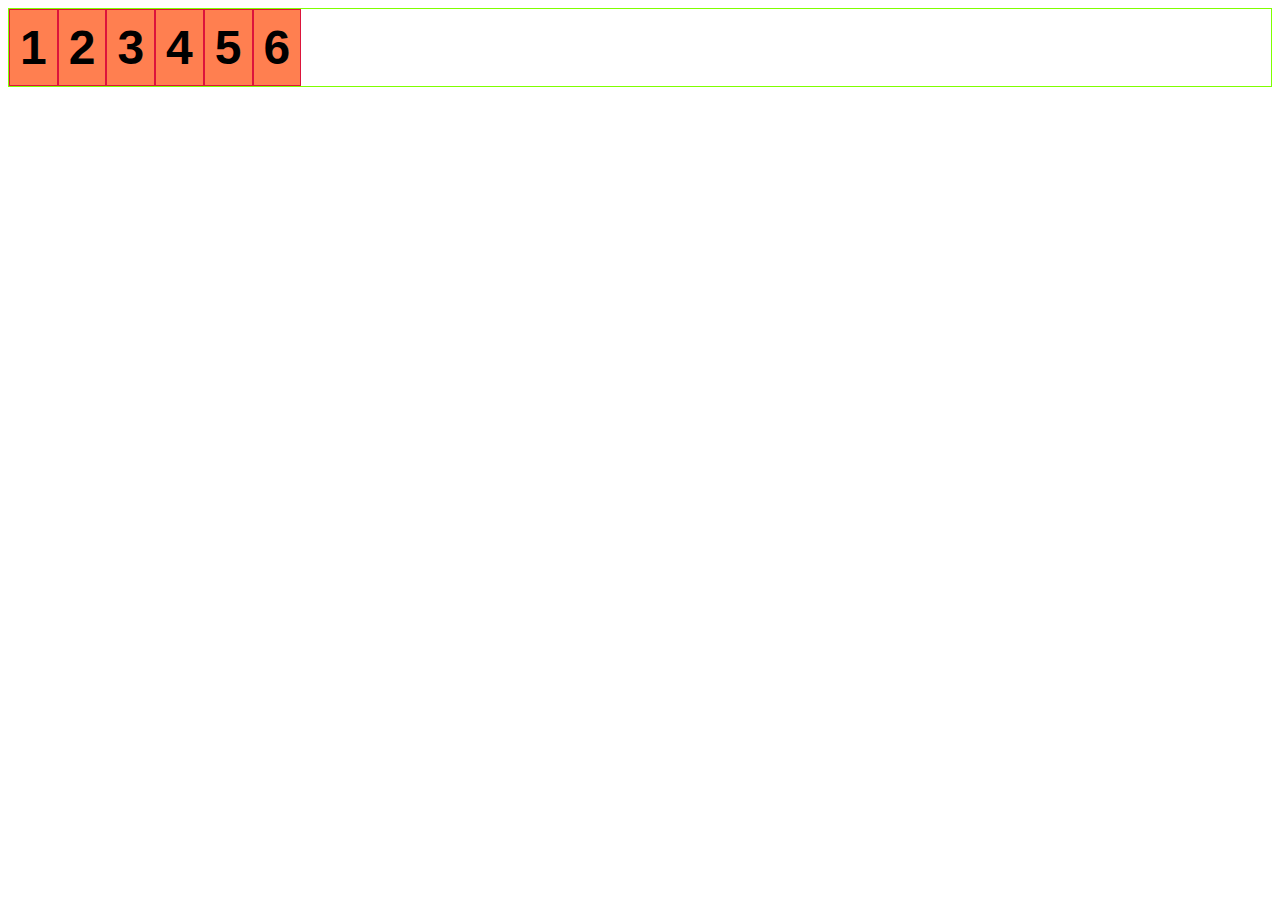
==== flex-wrap/start.html @ a5ae3cfe "2 files added" ====
<html>
  <head>
    <link rel="stylesheet" type="text/css" href="../styles.css" />
    <link rel="stylesheet" type="text/css" href="start.css" />
  </head>

  <body>
    <!-- .container>.item{$}*6 -->
    <div class="container">
      <div class="item">1</div>
      <div class="item">2</div>
      <div class="item">3</div>
      <div class="item">4</div>
      <div class="item">5</div>
      <div class="item">6</div>
    </div>
  </body>
</html>
---- styles.css ----
html {
  font-family: -apple-system, BlinkMacSystemFont, "Segoe UI", Roboto, Oxygen,
    Ubuntu, Cantarell, "Open Sans", "Helvetica Neue", sans-serif;
  font-size: 1rem;
  text-shadow: 0 2px 0 rgb(red, green, blue);
}

.container {
  border: 1px solid chartreuse;
}

.item {
  padding: 10px;
  border: 1px solid crimson;
  background-color: coral;
  font-size: 3rem;
  font-weight: bold;
}
---- flex-wrap/start.css ----
.container {
  display: flex;
  flex-direction: row;
  /* flex-direction: row-reverse; */
  /* flex-direction: column; */
}
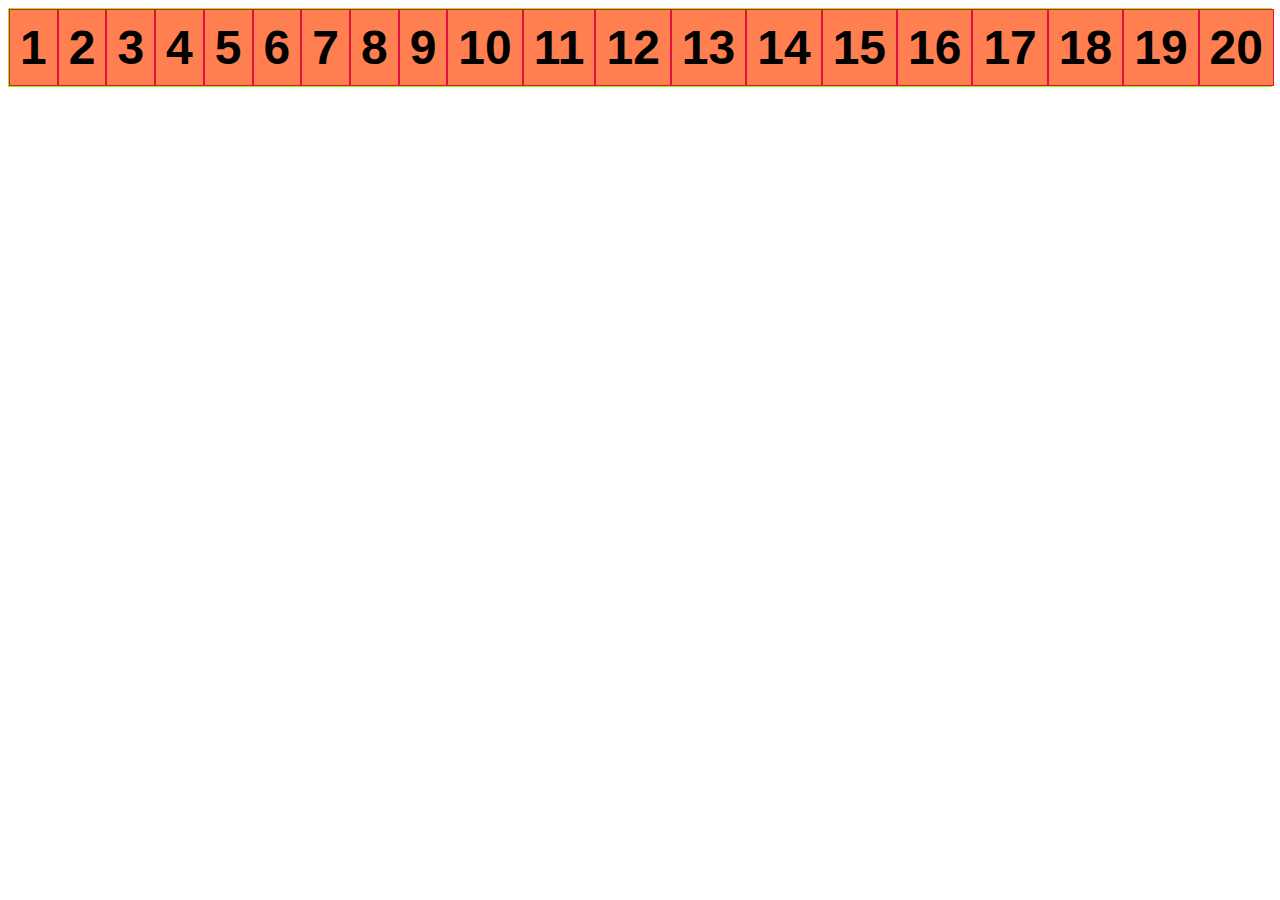
==== commit 8fd48e6e: "1 file modified" ====
--- a/flex-wrap/start.html
+++ b/flex-wrap/start.html
@@ -1,18 +1,35 @@
 <html>
-  <head>
-    <link rel="stylesheet" type="text/css" href="../styles.css" />
-    <link rel="stylesheet" type="text/css" href="start.css" />
-  </head>
 
-  <body>
-    <!-- .container>.item{$}*6 -->
-    <div class="container">
-      <div class="item">1</div>
-      <div class="item">2</div>
-      <div class="item">3</div>
-      <div class="item">4</div>
-      <div class="item">5</div>
-      <div class="item">6</div>
-    </div>
-  </body>
-</html>
+<head>
+	<link rel="stylesheet" type="text/css" href="../styles.css" />
+	<link rel="stylesheet" type="text/css" href="start.css" />
+</head>
+
+<body>
+	<!-- .container>.item{$}*6 -->
+	<div class="container">
+		<div class="item">1</div>
+		<div class="item">2</div>
+		<div class="item">3</div>
+		<div class="item">4</div>
+		<div class="item">5</div>
+		<div class="item">6</div>
+		<div class="item">7</div>
+		<div class="item">8</div>
+		<div class="item">9</div>
+		<div class="item">10</div>
+		<div class="item">11</div>
+		<div class="item">12</div>
+		<div class="item">13</div>
+		<div class="item">14</div>
+		<div class="item">15</div>
+		<div class="item">16</div>
+		<div class="item">17</div>
+		<div class="item">18</div>
+		<div class="item">19</div>
+		<div class="item">20</div>
+	</div>
+
+</body>
+
+</html>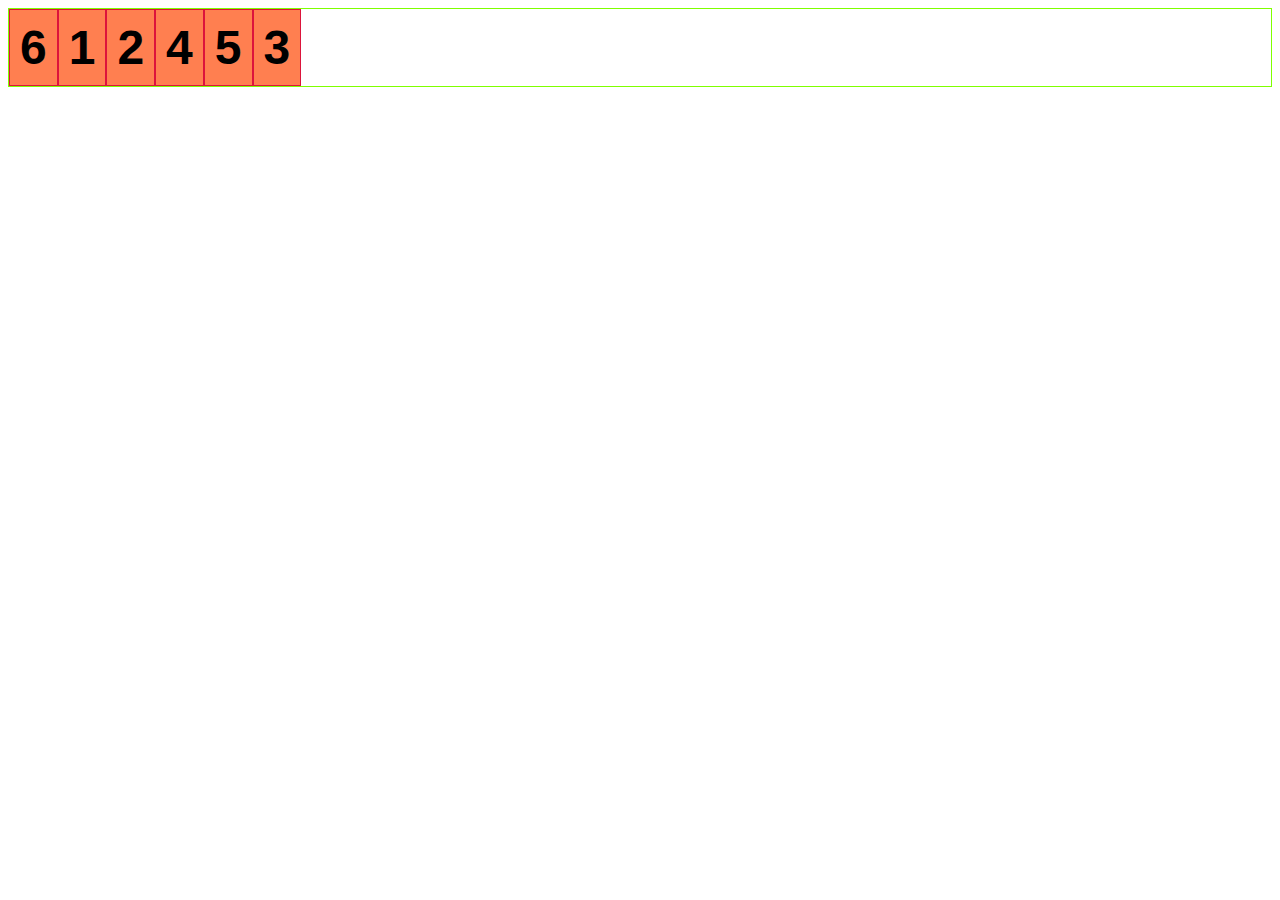
==== commit 20fd7f0c: "2 files modified" ====
--- a/flex-wrap/start.html
+++ b/flex-wrap/start.html
@@ -1,35 +1,34 @@
 <html>
+  <head>
+    <link rel="stylesheet" type="text/css" href="../styles.css" />
+    <link rel="stylesheet" type="text/css" href="start.css" />
+  </head>
 
-<head>
-	<link rel="stylesheet" type="text/css" href="../styles.css" />
-	<link rel="stylesheet" type="text/css" href="start.css" />
-</head>
+  <body>
+    <!-- .container>.item.item${$}*6 -->
+    <div class="container">
+      <div class="item item1">1</div>
+      <div class="item item2">2</div>
+      <div class="item item3">3</div>
+      <div class="item item4">4</div>
+      <div class="item item5">5</div>
+      <div class="item item6">6</div>
+    </div>
+    <style>
+      .container {
+        display: flex;
+      }
+      .item3 {
+        order: 2; // useful for mobile responsive design to alter place
+      }
 
-<body>
-	<!-- .container>.item{$}*6 -->
-	<div class="container">
-		<div class="item">1</div>
-		<div class="item">2</div>
-		<div class="item">3</div>
-		<div class="item">4</div>
-		<div class="item">5</div>
-		<div class="item">6</div>
-		<div class="item">7</div>
-		<div class="item">8</div>
-		<div class="item">9</div>
-		<div class="item">10</div>
-		<div class="item">11</div>
-		<div class="item">12</div>
-		<div class="item">13</div>
-		<div class="item">14</div>
-		<div class="item">15</div>
-		<div class="item">16</div>
-		<div class="item">17</div>
-		<div class="item">18</div>
-		<div class="item">19</div>
-		<div class="item">20</div>
-	</div>
+      .item5 {
+        order: 1;
+      }
 
-</body>
-
-</html>+      .item6 {
+        order: -1;
+      }
+    </style>
+  </body>
+</html>
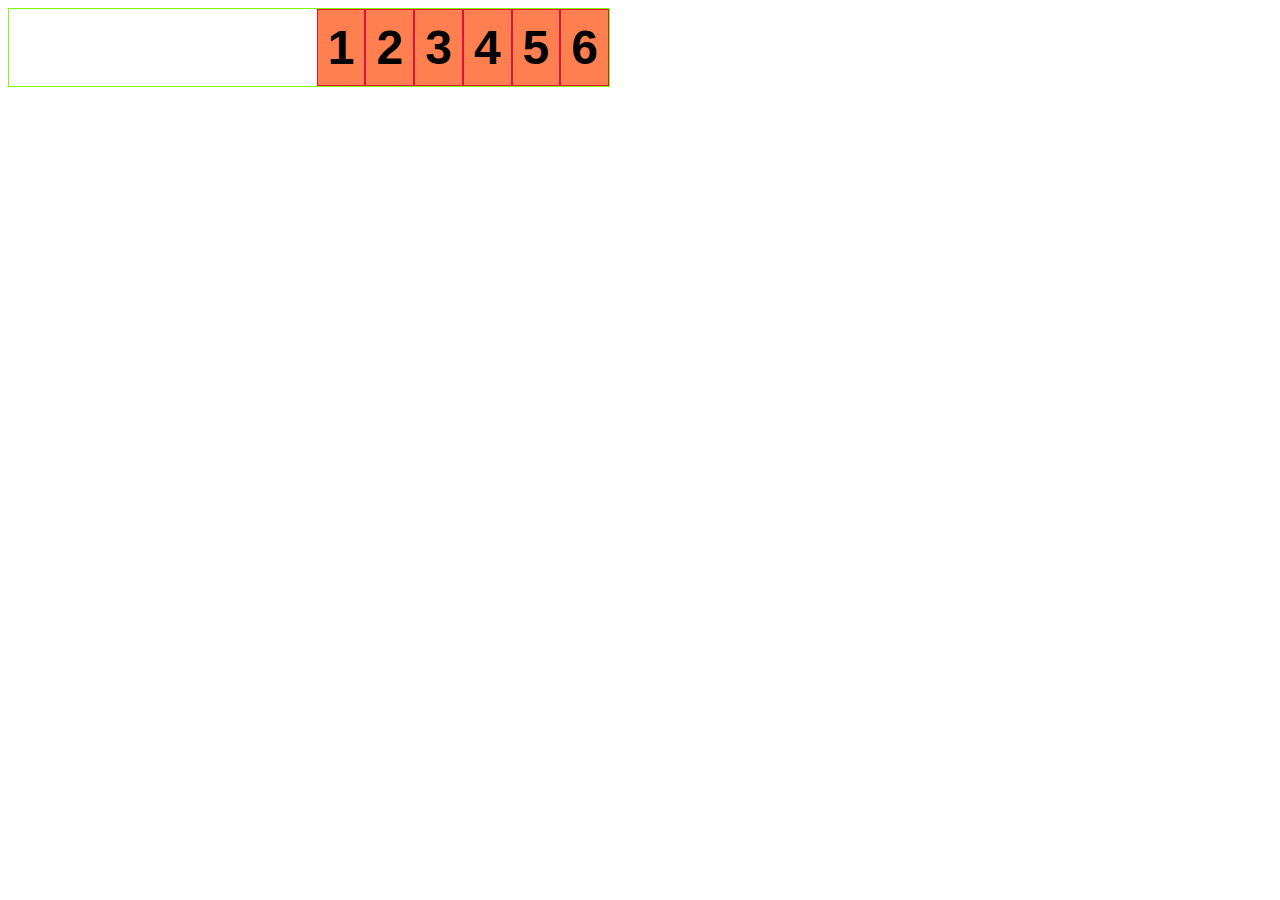
==== commit fa38ce49: "3 files modified" ====
--- a/flex-wrap/start.html
+++ b/flex-wrap/start.html
@@ -14,21 +14,5 @@
       <div class="item item5">5</div>
       <div class="item item6">6</div>
     </div>
-    <style>
-      .container {
-        display: flex;
-      }
-      .item3 {
-        order: 2; // useful for mobile responsive design to alter place
-      }
-
-      .item5 {
-        order: 1;
-      }
-
-      .item6 {
-        order: -1;
-      }
-    </style>
   </body>
 </html>
--- a/flex-wrap/start.css
+++ b/flex-wrap/start.css
@@ -0,0 +1,10 @@
+.container {
+  display: flex;
+  width: 600px;
+  /* justify-content: end; */
+  justify-content: flex-end;
+  /* justify-content: space-evenly; */
+  /* justify-content: space-between; */
+  /* justify-content Based main axis, for cross axis we have to use align-item */
+  /* start and end wont support chrome */
+}
